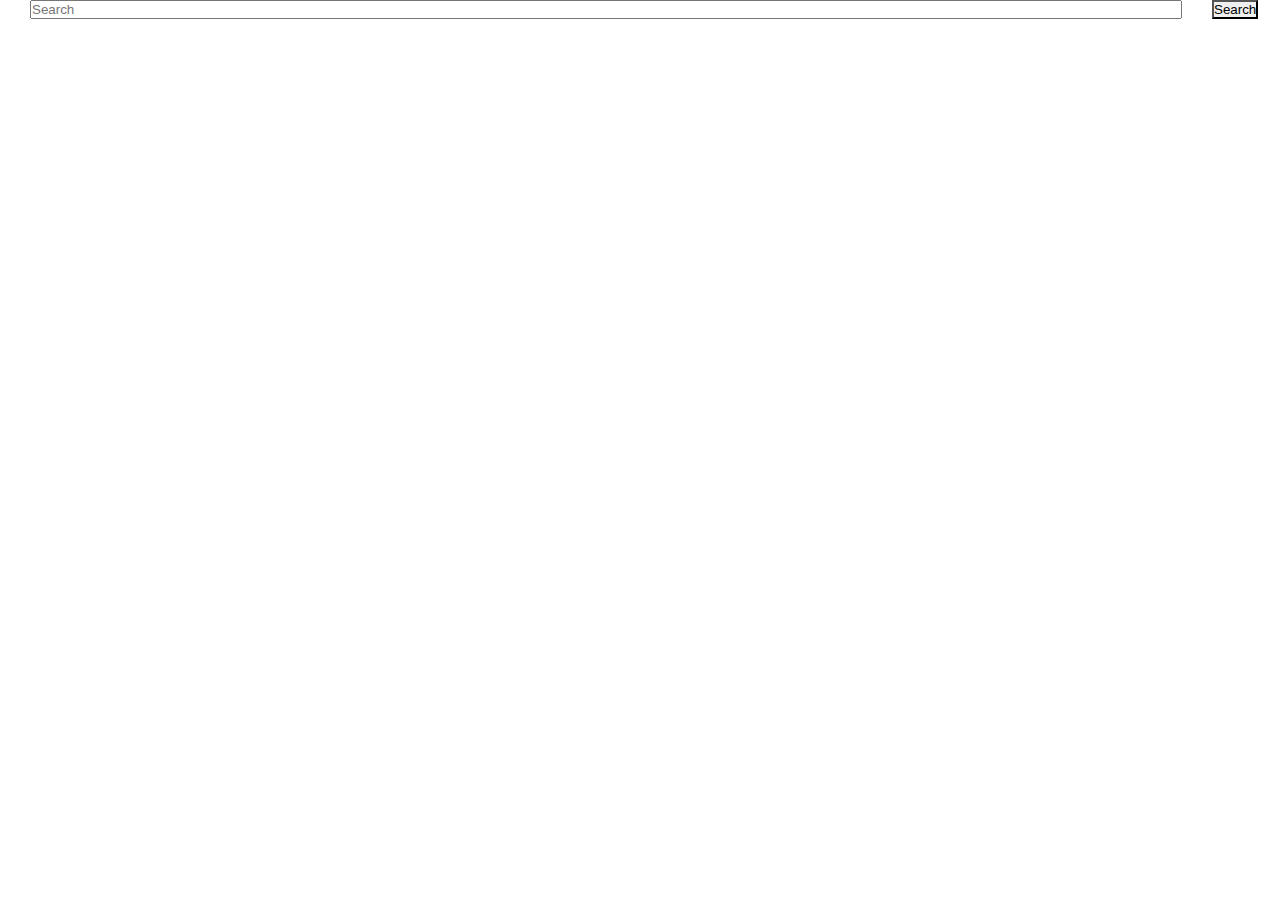
==== YonahDiaz-StockExchange/index.html @ 0abcbefe "Milestone 1 complete" ====
<!DOCTYPE html>
<html lang="en">
  <head>
    <meta charset="UTF-8" />
    <meta http-equiv="X-UA-Compatible" content="IE=edge" />
    <meta name="viewport" content="width=device-width, initial-scale=1.0" />
    <link
      href="https://cdn.jsdelivr.net/npm/bootstrap@5.2.2/dist/css/bootstrap.min.css"
      rel="stylesheet"
      integrity="sha384-Zenh87qX5JnK2Jl0vWa8Ck2rdkQ2Bzep5IDxbcnCeuOxjzrPF/et3URy9Bv1WTRi"
      crossorigin="anonymous"
    />
    <title>Document</title>
    <link rel="stylesheet" href="css/styles.css" />
  </head>
  <body>
    <nav class="navbar navbar-light bg-light">
      <form class="form-inline navbar-items">
        <input
          id="input"
          class="form-control mr-sm-2 input"
          type="search"
          placeholder="Search"
          aria-label="Search"
        />
        <button
          id="button"
          class="btn btn-outline-success my-2 my-sm-0 button"
          type="button"
        >
          Search
        </button>
      </form>
    </nav>
    <div id="res-cont" class="result-container"></div>
    <div class="loader" id="loader"></div>
    <script src="js/index.js"></script>
  </body>
</html>
---- YonahDiaz-StockExchange/css/styles.css ----
* {
  margin: 0;
  padding: 0;
  box-sizing: border-box;
}

.navbar-items {
  display: flex;
}

.input {
  width: 90vw;
  margin-left: 30px;
}

.button {
  margin-left: 30px;
  color: black;
  border-color: black;
}
.result-container {
  position: relative;
  display: flex;
  flex-direction: column;
  margin-left: 32px;
  margin-top: 50px;
  width: 90vw;
  height: 90vh;
}
.results {
  width: 30vw;
  height: 55px;
  text-decoration: none;
  border-bottom: 2px solid gray;
  border-top: 2px solid gray;
}

.loader {
  position: absolute;
  top: 100px;
  left: 32px;
  border: 16px solid #f3f3f3;
  border-radius: 50%;
  border-top: 12px solid red;
  border-left: 12px solid blue;
  border-bottom: 12px solid green;
  border-right: 12px solid black;
  width: 50px;
  height: 50px;
  -webkit-animation: spin 2s linear infinite;
  animation: spin 2s linear infinite;
  display: none;
}

@-webkit-keyframes spin {
  0% {
    -webkit-transform: rotate(0deg);
  }
  100% {
    -webkit-transform: rotate(360deg);
  }
}

@keyframes spin {
  0% {
    transform: rotate(0deg);
  }
  100% {
    transform: rotate(360deg);
  }
}
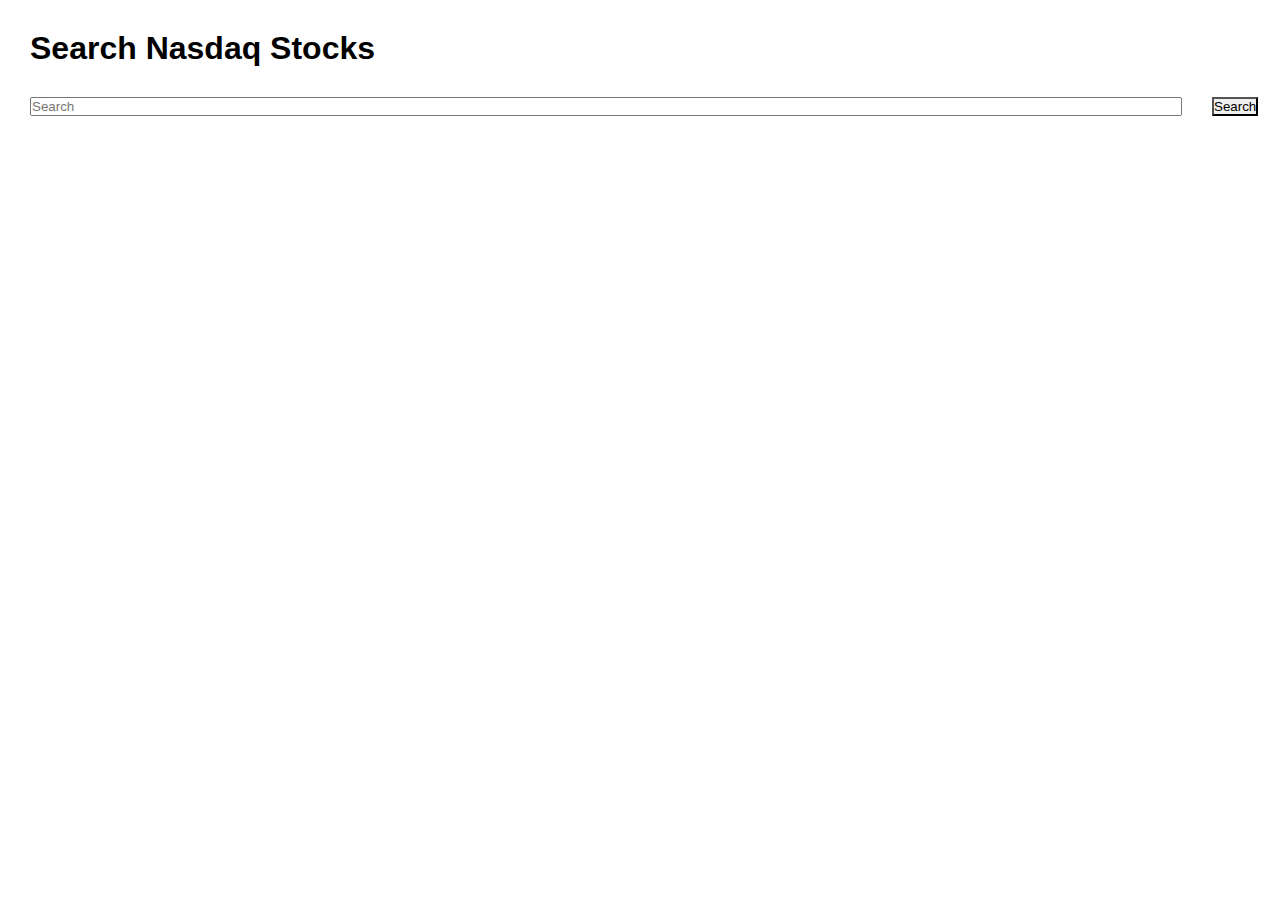
==== commit a0546ea5: "Milestone 3 complete" ====
--- a/YonahDiaz-StockExchange/index.html
+++ b/YonahDiaz-StockExchange/index.html
@@ -10,11 +10,12 @@
       integrity="sha384-Zenh87qX5JnK2Jl0vWa8Ck2rdkQ2Bzep5IDxbcnCeuOxjzrPF/et3URy9Bv1WTRi"
       crossorigin="anonymous"
     />
-    <title>Document</title>
+    <title>Index</title>
     <link rel="stylesheet" href="css/styles.css" />
   </head>
   <body>
     <nav class="navbar navbar-light bg-light">
+      <h1 class="title">Search Nasdaq Stocks</h1>
       <form class="form-inline navbar-items">
         <input
           id="input"
--- a/YonahDiaz-StockExchange/css/styles.css
+++ b/YonahDiaz-StockExchange/css/styles.css
@@ -2,10 +2,15 @@
   margin: 0;
   padding: 0;
   box-sizing: border-box;
+  font-family: "Franklin Gothic Medium", "Arial Narrow", Arial, sans-serif;
 }
 
 .navbar-items {
   display: flex;
+}
+
+.title {
+  margin: 30px;
 }
 
 .input {
@@ -24,20 +29,29 @@
   flex-direction: column;
   margin-left: 32px;
   margin-top: 50px;
-  width: 90vw;
-  height: 90vh;
+  width: 50vw;
+  height: 80vh;
 }
 .results {
-  width: 30vw;
-  height: 55px;
+  width: auto;
+  height: auto;
   text-decoration: none;
-  border-bottom: 2px solid gray;
-  border-top: 2px solid gray;
+  display: flex;
+  flex-direction: row;
+  box-shadow: inset 0 0 0 0 #54b3d6;
+  color: #54b3d6;
+  margin-top: 25px;
+  transition: color 0.3s ease-in-out, box-shadow 0.3s ease-in-out;
+}
+
+results:hover {
+  box-shadow: inset 100px 0 0 0 #54b3d6;
+  color: white;
 }
 
 .loader {
   position: absolute;
-  top: 100px;
+  top: 220px;
   left: 32px;
   border: 16px solid #f3f3f3;
   border-radius: 50%;
@@ -69,3 +83,115 @@
     transform: rotate(360deg);
   }
 }
+
+.profile-and-history-container {
+  position: absolute;
+  top: 0px;
+  width: 100vw;
+  height: 50vh;
+  display: flex;
+  flex-direction: column;
+  align-items: center;
+}
+
+.company-name {
+  margin: 10px;
+  margin-bottom: 20px;
+  width: auto;
+  font-size: 45px;
+  text-decoration: none;
+}
+
+.company-image {
+  margin-top: 30px;
+  width: 90px;
+  height: 90px;
+}
+
+.company-description {
+  width: 95vw;
+  font-size: 20px;
+}
+
+.company-price {
+  width: 95vw;
+  font-size: 20px;
+  margin: 30px;
+  display: flex;
+}
+.change-red {
+  color: red;
+  margin-left: 5px;
+}
+.change-black {
+  color: black;
+  margin-left: 5px;
+}
+.change-green {
+  color: green;
+  margin-left: 5px;
+}
+
+.company-loader-container {
+  display: flex;
+  position: absolute;
+  bottom: 0px;
+  width: 100%;
+  justify-content: center;
+  align-items: center;
+}
+
+.company-loader {
+  position: absolute;
+  bottom: 50px;
+  border: 16px solid #f3f3f3;
+  border-radius: 50%;
+  border-top: 60px solid red;
+  border-left: 60px solid blue;
+  border-bottom: 60px solid green;
+  border-right: 60px solid black;
+  width: 240px;
+  height: 240px;
+  -webkit-animation: spin 2s linear infinite;
+  animation: spin 2s linear infinite;
+}
+
+@-webkit-keyframes spin {
+  0% {
+    -webkit-transform: rotate(0deg);
+  }
+  100% {
+    -webkit-transform: rotate(360deg);
+  }
+}
+
+@keyframes spin {
+  0% {
+    transform: rotate(0deg);
+  }
+  100% {
+    transform: rotate(360deg);
+  }
+}
+
+.my-chart-container {
+  display: flex;
+  width: 100vw;
+  height: 50vh;
+  position: absolute;
+  bottom: 0px;
+  justify-content: center;
+}
+
+.my-chart {
+  position: absolute;
+  bottom: 0px;
+  max-height: 50vh;
+  max-width: 80vw;
+}
+
+.decoration-image {
+  margin-left: 10px;
+  width: 30px;
+  height: 30px;
+}
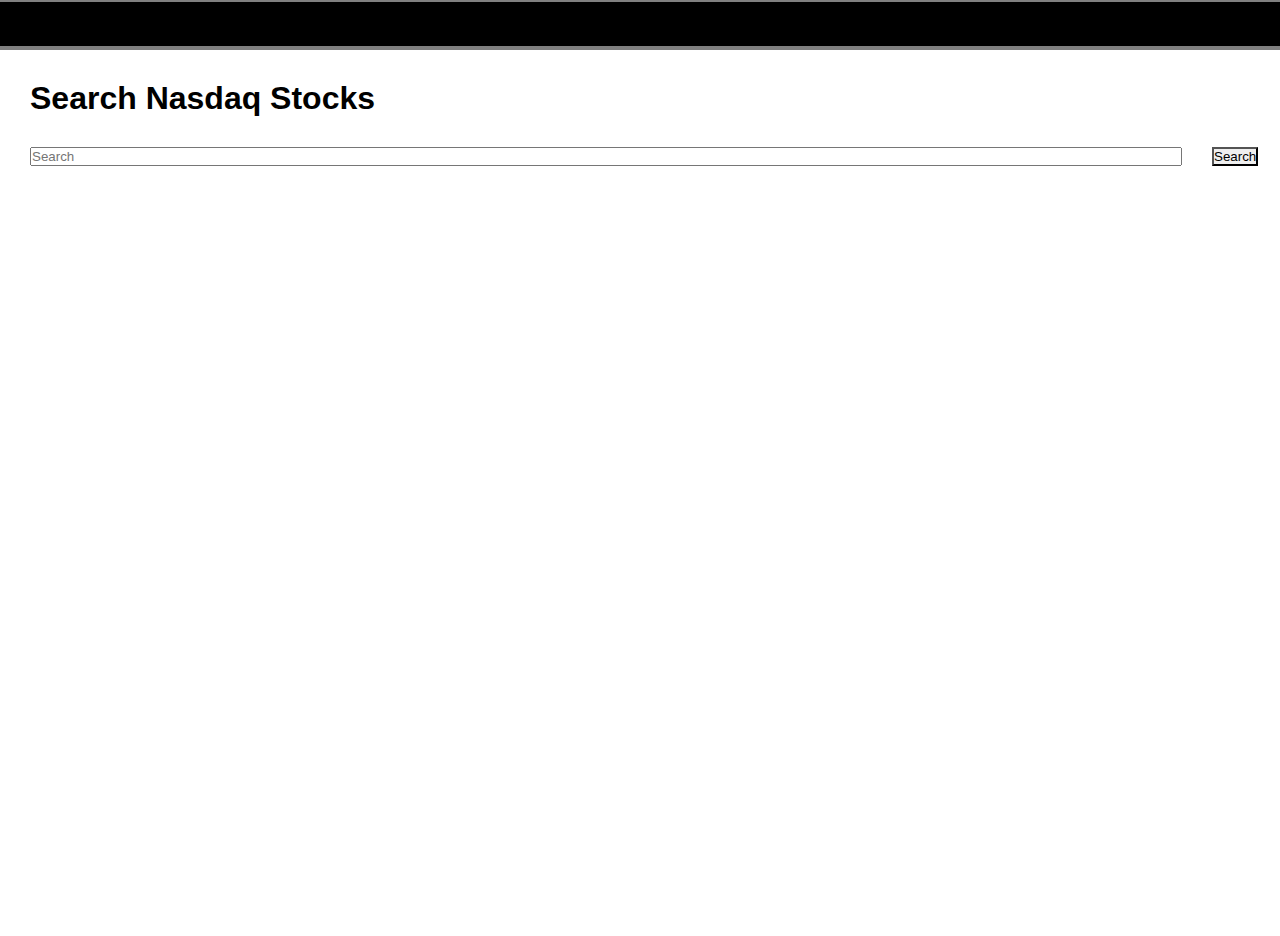
==== commit 613d9491: "Milestone 4 complete" ====
--- a/YonahDiaz-StockExchange/index.html
+++ b/YonahDiaz-StockExchange/index.html
@@ -11,9 +11,13 @@
       crossorigin="anonymous"
     />
     <title>Index</title>
+    <link rel="icon" type="image/x-icon" href="images/favicon.ico" />
     <link rel="stylesheet" href="css/styles.css" />
   </head>
   <body>
+    <div class="hwrap">
+      <div class="hmove" id="hmove"></div>
+    </div>
     <nav class="navbar navbar-light bg-light">
       <h1 class="title">Search Nasdaq Stocks</h1>
       <form class="form-inline navbar-items">
--- a/YonahDiaz-StockExchange/css/styles.css
+++ b/YonahDiaz-StockExchange/css/styles.css
@@ -187,7 +187,7 @@
   position: absolute;
   bottom: 0px;
   max-height: 50vh;
-  max-width: 80vw;
+  max-width: 90vw;
 }
 
 .decoration-image {
@@ -195,3 +195,39 @@
   width: 30px;
   height: 30px;
 }
+
+.hwrap {
+  overflow: hidden;
+  border-bottom: 4px solid gray;
+  border-top: 2px solid gray;
+  background-color: black;
+  color: white;
+  height: 50px;
+}
+
+.hmove {
+  display: flex;
+}
+
+.hitem {
+  flex-shrink: 0;
+  width: 25%;
+  box-sizing: border-box;
+  padding: 10px;
+  text-align: center;
+}
+
+@keyframes tickerh {
+  0% {
+    transform: translate3d(100%, 0, 0);
+  }
+  100% {
+    transform: translate3d(-400%, 0, 0);
+  }
+}
+.hmove {
+  animation: tickerh linear 50s infinite;
+}
+.hmove:hover {
+  animation-play-state: paused;
+}
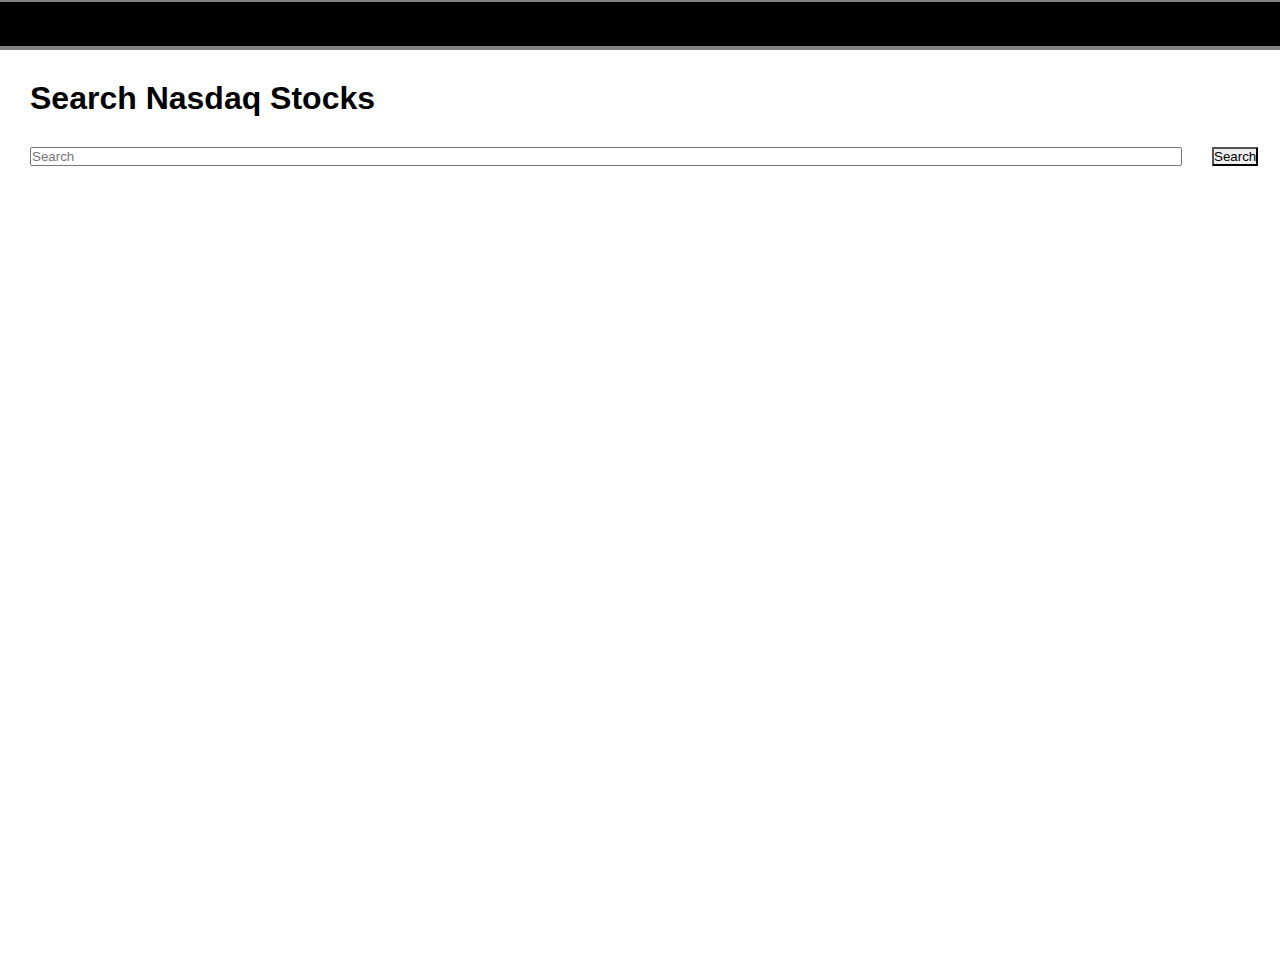
==== commit 3db9757e: "Milestone 6 complete" ====
--- a/YonahDiaz-StockExchange/index.html
+++ b/YonahDiaz-StockExchange/index.html
@@ -15,30 +15,11 @@
     <link rel="stylesheet" href="css/styles.css" />
   </head>
   <body>
-    <div class="hwrap">
-      <div class="hmove" id="hmove"></div>
-    </div>
-    <nav class="navbar navbar-light bg-light">
-      <h1 class="title">Search Nasdaq Stocks</h1>
-      <form class="form-inline navbar-items">
-        <input
-          id="input"
-          class="form-control mr-sm-2 input"
-          type="search"
-          placeholder="Search"
-          aria-label="Search"
-        />
-        <button
-          id="button"
-          class="btn btn-outline-success my-2 my-sm-0 button"
-          type="button"
-        >
-          Search
-        </button>
-      </form>
-    </nav>
-    <div id="res-cont" class="result-container"></div>
+    <div class="hwrap" id="hwrap"></div>
+    <div class="result-container" id="res-cont"></div>
     <div class="loader" id="loader"></div>
-    <script src="js/index.js"></script>
+    <script src="js/marquee.js"></script>
+    <script type="module" src="js/searchform.js"></script>
+    <script type="module" src="js/searchresult.js"></script>
   </body>
 </html>
--- a/YonahDiaz-StockExchange/css/styles.css
+++ b/YonahDiaz-StockExchange/css/styles.css
@@ -5,6 +5,11 @@
   font-family: "Franklin Gothic Medium", "Arial Narrow", Arial, sans-serif;
 }
 
+.navbar {
+  position: absolute;
+  top: 50px;
+}
+
 .navbar-items {
   display: flex;
 }
@@ -24,7 +29,8 @@
   border-color: black;
 }
 .result-container {
-  position: relative;
+  position: absolute;
+  top: 200px;
   display: flex;
   flex-direction: column;
   margin-left: 32px;
